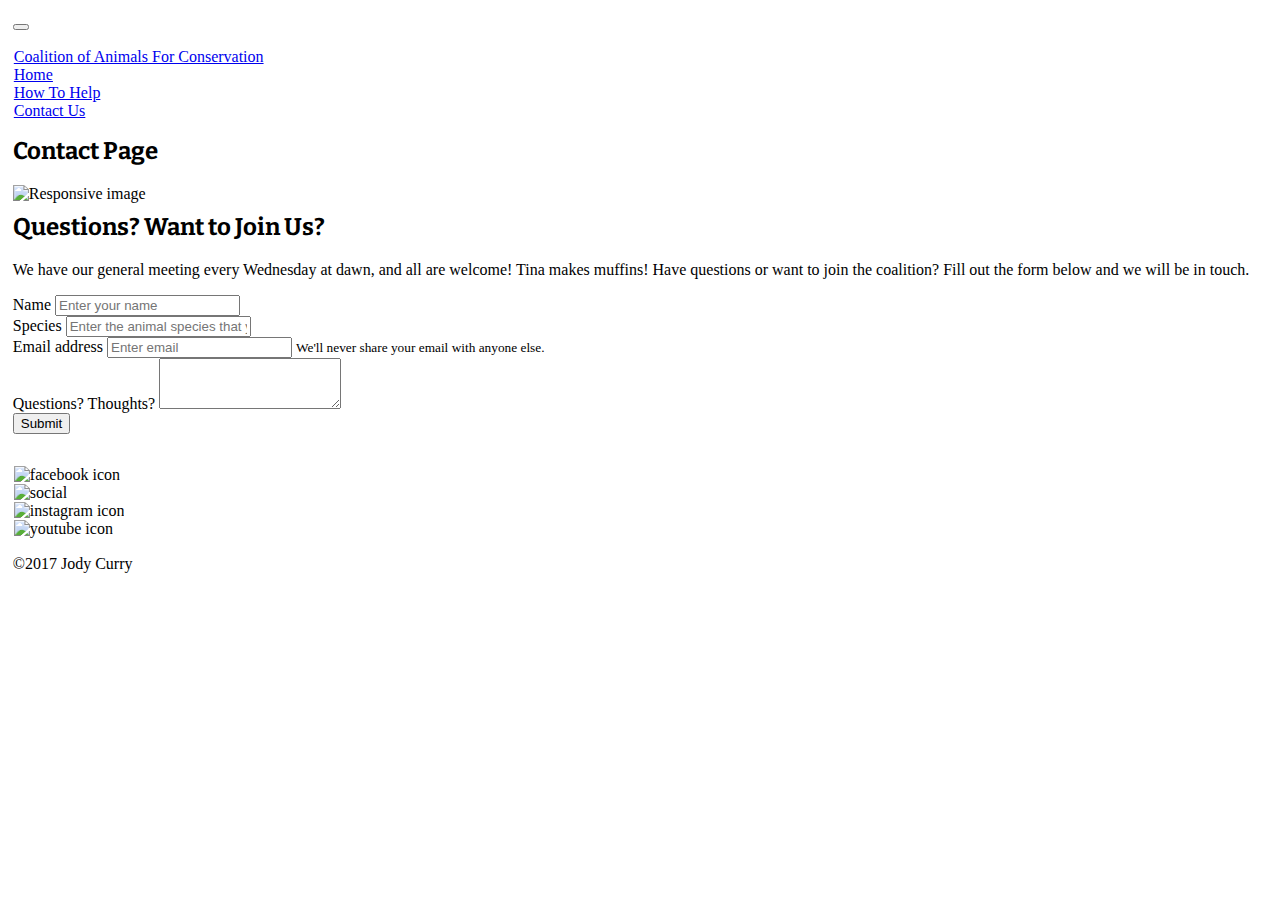
==== contact.html @ 916082a9 "initial upload" ====
<!DOCTYPE html>

<html lang="en">

<head>

    <meta charset="UTF-8">

    <meta name="viewport" content="width=device-width, initial-scale=1, shrink-to-fit=no">

    <title>CAFC</title>
    <link rel="stylesheet" href="https://maxcdn.bootstrapcdn.com/bootstrap/4.0.0-beta.3/css/bootstrap.min.css" integrity="sha384-Zug+QiDoJOrZ5t4lssLdxGhVrurbmBWopoEl+M6BdEfwnCJZtKxi1KgxUyJq13dy" crossorigin="anonymous">
    <link rel="stylesheet" href="CSS/main.css">

</head>

<body>

    <nav class="navbar navbar-expand-sm navbar-dark bg-success sticky-top">
        <div class="navbar-header">
            <button class="navbar-toggler" type="button" data-toggle="collapse" data-target="#collapsemenu" aria-controls="collapsemenu" aria-expanded="false" aria-label="Toggle navigation">
   <span class="navbar-toggler-icon"></span>
    
            </button>

        </div>

        <div class="collapse navbar-collapse" id="collapsemenu">
            <ul class="navbar-nav mr-auto">
                <a class="navbar-brand" href="#">Coalition of Animals For Conservation</a>
                <li class="nav-item ">
                    <a class="nav-link" href="index.html">Home</a>
                </li>
                <li class="nav-item">
                    <a class="nav-link" href="help.html">How To Help</a>

                </li>
                <li class="nav-item active">
                    <a class="nav-link" href="contact.html">Contact Us</a>
                </li>

            </ul>
        </div>


    </nav>

    <main>
        <h2>Contact Page</h2>
        <div class="container">
            <img src="https://maps.googleapis.com/maps/api/staticmap?center=45.5539691,-78.6055148&zoom=12&size=800x800&key=AIzaSyAW-IOtS7fx6GMfGChd0cI-rHZ_cddRT18" class="img-fluid" alt="Responsive image" class="rounded mx-auto d-block" />
        </div>
        <div>
            <div class="jumbotron">
                <div class="container">
                    <h2 class="display-3">Questions? Want to Join Us?</h2>
                    <p class="lead">We have our general meeting every Wednesday at dawn, and all are welcome! Tina makes muffins! Have questions or want to join the coalition? Fill out the form below and we will be in touch. </p>
                </div>
            </div>
        </div>
        <form>
            <div class="form-row">
                <div class="form-group col-md-6">
                    <label for="name">Name</label>
                    <input type="text" class="form-control" id=inputName placeholder="Enter your name">
                </div>
                <!--            <div class="form-group">-->
                <div class="form-group col-md-6">
                    <label for="inputSpecies">Species</label>
                    <input type="text" class="form-control" id="inputSpecies" placeholder="Enter the animal species that you belong to">
                </div>
            </div>
            <div class="form-group">
                <div class="form-group col-md-6"></div>
                <label for="exampleInputEmail1">Email address</label>
                <input type="email" class="form-control" id="exampleInputEmail1" aria-describedby="emailHelp" placeholder="Enter email">
                <small id="emailHelp" class="form-text text-muted">We'll never share your email with anyone else.</small>

            </div>
            <div class="form-group">
                <label for="Textarea">Questions? Thoughts?</label>
                <textarea class="form-control" id="Textarea" rows="3"></textarea>
            </div>

            <button type="submit" class="btn btn-primary">Submit</button>
        </form>
        
    </main>

    <footer>
        <nav class="navbar navbar-expand-sm navbar-dark bg-success sticky-bottom">
            <div class="navbar-footer">

                
                <div class="collapse navbar-collapse" id="collapsemenu">
                    <ul class="navbar-nav mr-auto">
                    
                        
                        <li>
                           
                            <img data-type="facebook" data-src="img/social.svg" class="iconic iconic-md" alt="facebook icon" />

                        </li>
                        <li>
                        <img data-type="twitter" data-src="img/social.svg" class="iconic iconic-md" alt="social" />
            
                        </li>
                        <li>
                           
                            <img data-type="instagram" data-src="img/social.svg" class="iconic iconic-md" alt="instagram icon" />
                        </li>
                        <li>
                            <img data-type="youtube" data-src="img/social.svg" class="iconic iconic-md" alt="youtube icon" />
                        </li>
                    
                    </ul>
                </div>
            
            </div>
        </nav>
        <p>&copy;<time datetime="2017">2017</time> Jody Curry</p>
    </footer>
<script src="JS/iconic.min.js"></script>

   
    <script src="https://code.jquery.com/jquery-3.2.1.slim.min.js" integrity="sha384-KJ3o2DKtIkvYIK3UENzmM7KCkRr/rE9/Qpg6aAZGJwFDMVNA/GpGFF93hXpG5KkN" crossorigin="anonymous"></script>
    <script src="https://cdnjs.cloudflare.com/ajax/libs/popper.js/1.12.9/umd/popper.min.js" integrity="sha384-ApNbgh9B+Y1QKtv3Rn7W3mgPxhU9K/ScQsAP7hUibX39j7fakFPskvXusvfa0b4Q" crossorigin="anonymous"></script>
    <script src="https://maxcdn.bootstrapcdn.com/bootstrap/4.0.0-beta.3/js/bootstrap.min.js" integrity="sha384-a5N7Y/aK3qNeh15eJKGWxsqtnX/wWdSZSKp+81YjTmS15nvnvxKHuzaWwXHDli+4" crossorigin="anonymous"></script>


    <script src="JS/main.js">


    </script>
</body>

</html>
---- CSS/main.css ----
@import url('https://fonts.googleapis.com/css?family=Bitter|Raleway');

body{
    margin: 1%;
}
h2{
    
    font-family: 'Bitter' , 'Book Antiqua', Palatino, serif;
    margin-top: 10px;
}

h3{
    font-family: 'Raleway' , helvetica, arial, sans-serif;
}

.center-block {
    display: block;
    margin-left: auto;
    margin-right: auto;
 }
ul{
   list-style: none;
    padding: 1px;
}
footer li{
    margin-right: 10px;
}
footer li:hover{
    background-color: white;
}
.cards li{
    float: left;
    margin-top: 2.5%;
    border: 1px black solid;
}
footer{
    clear: both;
    margin-top: 2.5%;
}
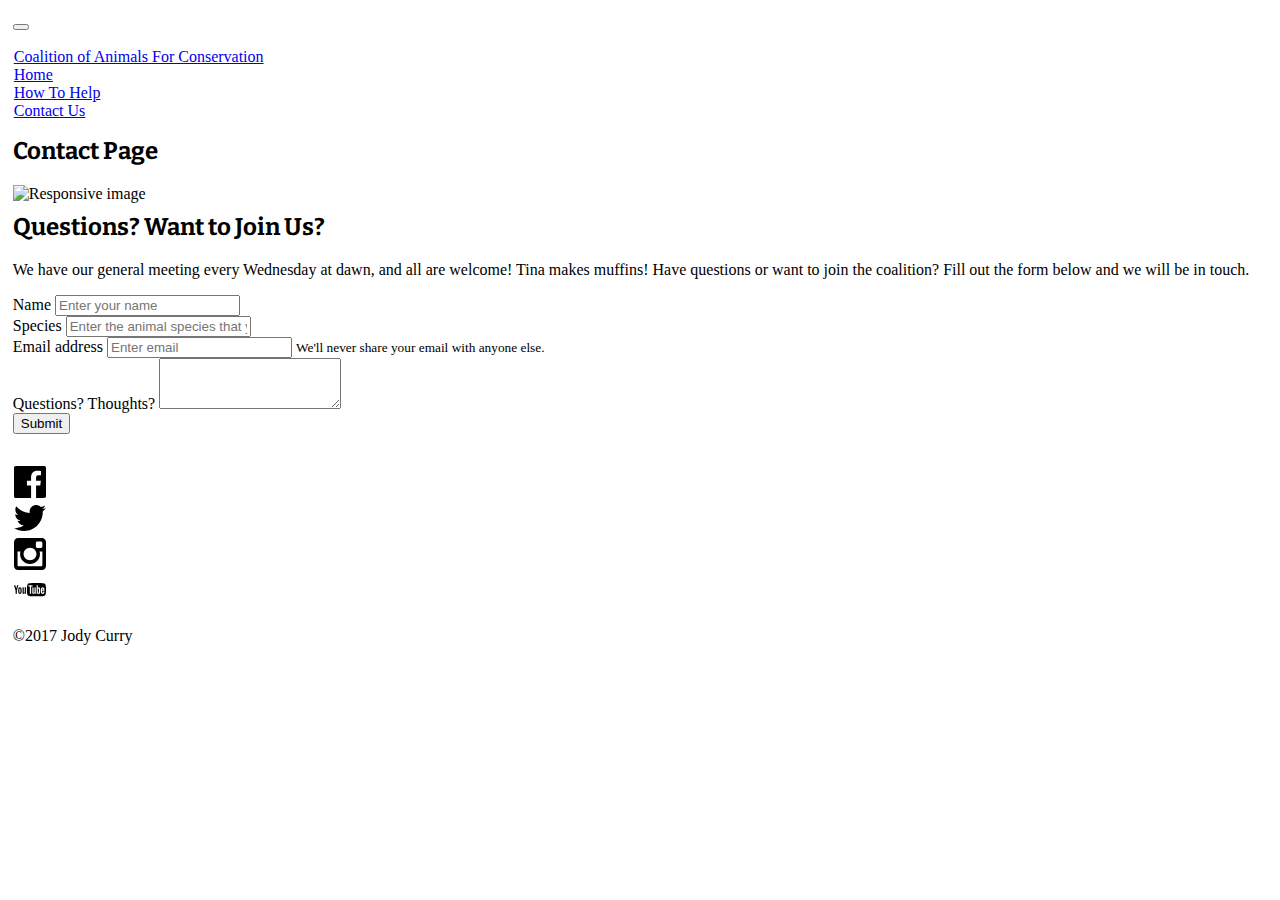
==== commit e0e62a8b: "Added new links to icons" ====
--- a/contact.html
+++ b/contact.html
@@ -8,7 +8,7 @@
 
     <meta name="viewport" content="width=device-width, initial-scale=1, shrink-to-fit=no">
 
-    <title>CAFC</title>
+    <title>Bootstrap Blank Template</title>
     <link rel="stylesheet" href="https://maxcdn.bootstrapcdn.com/bootstrap/4.0.0-beta.3/css/bootstrap.min.css" integrity="sha384-Zug+QiDoJOrZ5t4lssLdxGhVrurbmBWopoEl+M6BdEfwnCJZtKxi1KgxUyJq13dy" crossorigin="anonymous">
     <link rel="stylesheet" href="CSS/main.css">
 
@@ -98,19 +98,19 @@
                         
                         <li>
                            
-                            <img data-type="facebook" data-src="img/social.svg" class="iconic iconic-md" alt="facebook icon" />
+                            <img data-type="facebook" data-src="IMG/social.svg" class="iconic iconic-md" alt="facebook icon" />
 
                         </li>
                         <li>
-                        <img data-type="twitter" data-src="img/social.svg" class="iconic iconic-md" alt="social" />
+                        <img data-type="twitter" data-src="IMG/social.svg" class="iconic iconic-md" alt="social" />
             
                         </li>
                         <li>
                            
-                            <img data-type="instagram" data-src="img/social.svg" class="iconic iconic-md" alt="instagram icon" />
+                            <img data-type="instagram" data-src="IMG/social.svg" class="iconic iconic-md" alt="instagram icon" />
                         </li>
                         <li>
-                            <img data-type="youtube" data-src="img/social.svg" class="iconic iconic-md" alt="youtube icon" />
+                            <img data-type="youtube" data-src="IMG/social.svg" class="iconic iconic-md" alt="youtube icon" />
                         </li>
                     
                     </ul>
